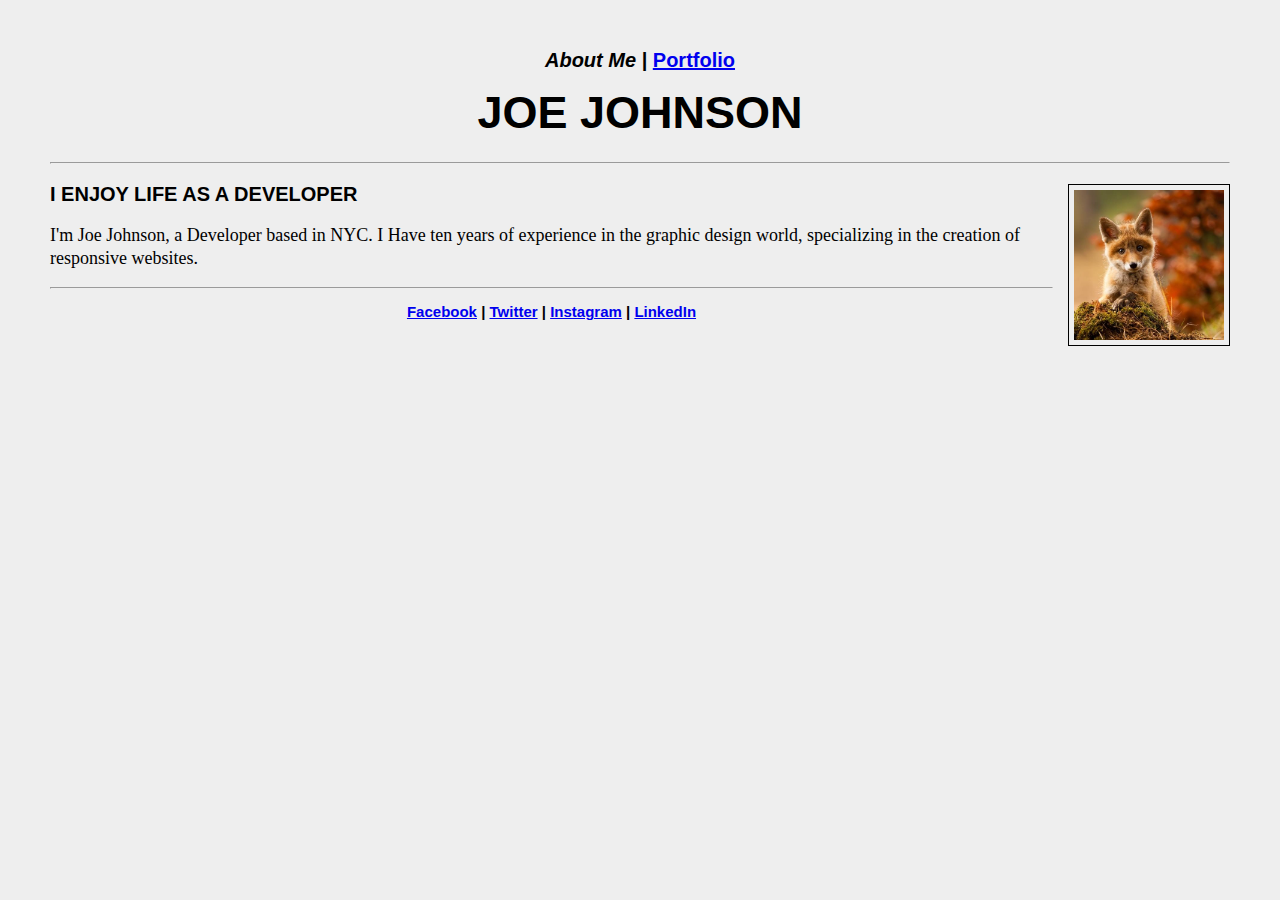
==== Week_1_HW_Portfolio/index.html @ 3ee06c41 "Week 1 portfolio HW submission" ====
<!Doctype html>
<html>

  <head>

    <title>About</title>

    <link rel="stylesheet" href="css/style.css" />

  </head>

  <body>
    <header>
      <h3><i>About Me</i> | <a href="portfolio.html">Portfolio</a></h3>
      <h1>JOE JOHNSON</h1>
      <hr>
    </header>

    <section>
      <img src="images/babyfox.jpg" atl="I am a Fox names Joe Johnson" style="width:150px;height:150px;float: right;padding:5px;margin-left:15px;" border="1">
      <h3>I ENJOY LIFE AS A DEVELOPER</h3>
      <p>I'm Joe Johnson, a Developer based in NYC. I Have ten years of experience in the graphic design world, specializing in the creation of responsive websites.</p>
      <hr>
    </section>

    <footer>
      <h4><strong><a href="http://www.facebook.com"target="_blank">Facebook</a> | <a href="http://www.twitter.com"target="_blank">Twitter</a> | <a href="http://www.instagram.com"target="_blank">Instagram</a> | <a href="http://www.linkedin.com"target="_blank">LinkedIn</a></strong></h4>
    </footer>

  </body>

</html>
---- Week_1_HW_Portfolio/css/style.css ----
/* http://meyerweb.com/eric/tools/css/reset/
   v2.0 | 20110126
   License: none (public domain)
*/

html, body, div, span, applet, object, iframe,
h1, h2, h3, h4, h5, h6, p, blockquote, pre,
a, abbr, acronym, address, big, cite, code,
del, dfn, em, img, ins, kbd, q, s, samp,
small, strike, strong, sub, sup, tt, var,
b, u, i, center,
dl, dt, dd, ol, ul, li,
fieldset, form, label, legend,
table, caption, tbody, tfoot, thead, tr, th, td,
article, aside, canvas, details, embed,
figure, figcaption, footer, header, hgroup,
menu, nav, output, ruby, section, summary,
time, mark, audio, video {
	margin: 0;
	padding: 0;
	border: 0;
	font-size: 100%;
	font: inherit;
	vertical-align: baseline;
}
/* HTML5 display-role reset for older browsers */
article, aside, details, figcaption, figure,
footer, header, hgroup, menu, nav, section {
	display: block;
}
body {
	line-height: 1;
}
ol, ul {
	list-style: none;
}
blockquote, q {
	quotes: none;
}
blockquote:before, blockquote:after,
q:before, q:after {
	content: '';
	content: none;
}
table {
	border-collapse: collapse;
	border-spacing: 0;
}

/*------CSS Reset Above-----*/

body {
  background: #EEEEEE;
  margin: 50px;
}

.bluebackground {
  background: #EBE3FF;
}

header {
  text-align: center;
  font-family: arial;
}

footer {
  font-family: arial;
  font-size: 15px;
  text-align: center;
	font-weight: bold;
}

h1 {
  font-family: arial;
  font-size: 45px;
	font-weight: bold;
  margin-top: 0.4em;
	margin-bottom: 0.6em;
}

h2 {
  font-family: arial;
	font-size: 30px;
	font-weight: bold;
	margin-top: 1em;
	margin-bottom: 0.5em;
}

h3 {
  font-family: arial;
	font-size: 20px;
	font-weight: bold;
	margin-top: 1em;
	margin-bottom: 1em;
}

h4 {
	font-family: arial;
	font-size: 15px;
	font-weight: bold;
	margin-top: 1em;
	margin-bottom: 0.5em;
}

p {
	font-family: Times;
	font-size: 18px;
	margin-bottom: 1em;
	line-height: 1.25em;
}

img {
	padding: 5px;
	border: 1px;
	border-style: solid;
	margin-left: 25px;
}

ol {
	list-style: disc;
}

ul {
	display: table;
	margin-left: 1em;
	padding-left: 1em;
	list-style-position: inside;
}

li {
	list-style: square;
	margin-left: 20px;
}

.arial {
	font-family: arial;
}

.none {
	list-style-type: none;
}

.formatting {
	margin-left: 3em;
}

strong, b, strong *, b *
{
  font-weight: bold;
}

em, i, em *, i *
{
  font-style: italic;
}

small {
	font-size: small;
}
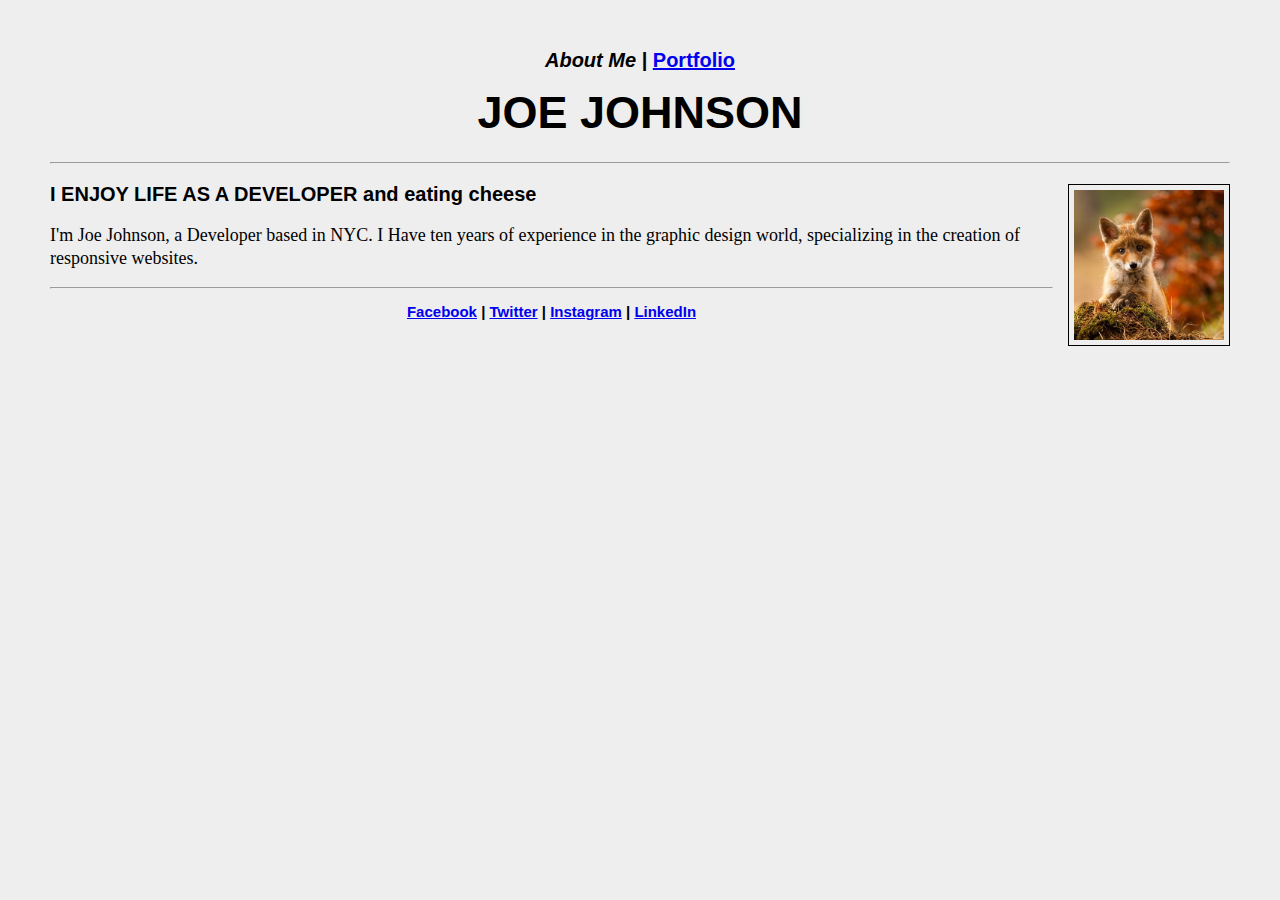
==== commit 75f9d4ff: "change to cheese" ====
--- a/Week_1_HW_Portfolio/index.html
+++ b/Week_1_HW_Portfolio/index.html
@@ -18,7 +18,7 @@
 
     <section>
       <img src="images/babyfox.jpg" atl="I am a Fox names Joe Johnson" style="width:150px;height:150px;float: right;padding:5px;margin-left:15px;" border="1">
-      <h3>I ENJOY LIFE AS A DEVELOPER</h3>
+      <h3>I ENJOY LIFE AS A DEVELOPER and eating cheese</h3>
       <p>I'm Joe Johnson, a Developer based in NYC. I Have ten years of experience in the graphic design world, specializing in the creation of responsive websites.</p>
       <hr>
     </section>
